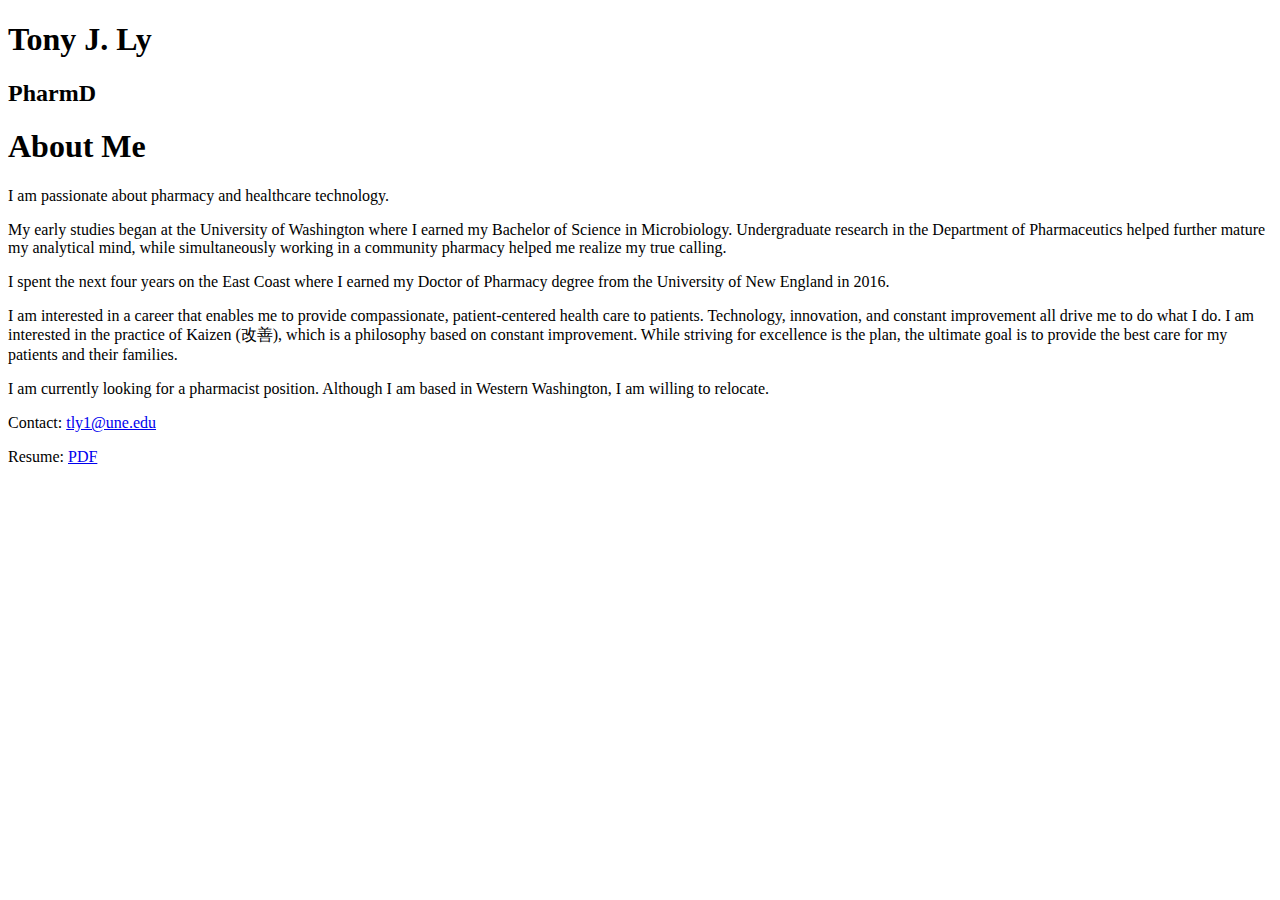
==== index.html @ 960a3b3a "removed view on github button" ====
<!DOCTYPE html>
<html>

  <head>
    <meta charset='utf-8' />
    <meta http-equiv="X-UA-Compatible" content="chrome=1" />
    <meta name="viewport" content="width=device-width, initial-scale=1, maximum-scale=1">
    <meta name="description" content="Slate is a responsive theme for GitHub Pages" />

    <link rel="stylesheet" type="text/css" media="screen" href="stylesheets/stylesheet.css">

    <link href='https://fonts.googleapis.com/css?family=Roboto:400,400italic,700italic,700' rel='stylesheet' type='text/css'>
    <link href='https://fonts.googleapis.com/css?family=Roboto+Condensed:300,300italic,700,700italic' rel='stylesheet' type='text/css'>

    <title>Tony J. Ly, PharmD</title>
  </head>

  <body>

    <!-- HEADER -->
    <div id="header_wrap" class="outer">
        <header class="inner">
          <!-- <a id="forkme_banner" href="repository_url}}">View on GitHub</a> -->

          <h1 id="project_title">Tony J. Ly</h1>
          <h2 id="project_tagline">PharmD</h2>
        </header>
    </div>

<!-- 
    <section class="outer">
        <div class="downloads inner">
          <a class="zip_download_link" href="#">Download .zip</a>
          <a class="tar_download_link" href="#">Download .tar.gz</a>
        </div>
    </section>
-->

    <!-- MAIN CONTENT -->
    <div id="main_content_wrap" class="outer">
      <section id="main_content" class="inner">

        <h1>About Me</h1>
        <p>I am passionate about pharmacy and healthcare technology.</p>
        <p>My early studies began at the University of Washington where I earned my Bachelor of Science in Microbiology. Undergraduate research in the Department of Pharmaceutics helped further mature my analytical mind, while simultaneously working in a community pharmacy helped me realize my true calling.</p>
        <p>I spent the next four years on the East Coast where I earned my Doctor of Pharmacy degree from the University of New England in 2016.</p>
        <p>I am interested in a career that enables me to provide compassionate, patient-centered health care to patients. Technology, innovation, and constant improvement all drive me to do what I do. I am interested in the practice of Kaizen (改善), which is a philosophy based on constant improvement. While striving for excellence is the plan, the ultimate goal is to provide the best care for my patients and their families.</p>
        <p>I am currently looking for a pharmacist position. Although I am based in Western Washington, I am willing to relocate.</p>

<!--         
        <h2>Headline 2</h2>
        <h3>Headline 3</h3>
        <h4>Headline 4</h4>
        <h5>Headline 5</h5>
        <h6>Headline 6</h6>
-->

<!-- 
        <p>Roses are <em>emphasized</em></br>
        Violets are <strong>strong</strong></p>

        <h3>We all like making lists</h3>

        <ul>
          <li>Red Apples</li>
          <li>Purple Grapes</li>
          <li>Green Kiwifruits</li>
        </ul>

        <p>Let's get crazy:</p>

        <ol>
          <li>
            <p>This is a list item with two paragraphs. Lorem ipsum dolor
            sit amet, consectetuer adipiscing elit. Aliquam hendrerit
            mi posuere lectus.</p>

            <p>Vestibulum enim wisi, viverra nec, fringilla in, laoreet
            vitae, risus. Donec sit amet nisl. Aliquam semper ipsum
            sit amet velit.</p>
          </li>
          <li><p>Suspendisse id sem consectetuer libero luctus adipiscing.</p></li>
        </ol>

        <p>What about some code <strong>in</strong> a list? That's insane, right?</p>

        <ol>
          <li>
            <p>In Ruby you can map like this:</p>
              <code>['a', 'b'].map { |x| x.uppercase }</code>
          </li>
          <li>
            <p>In Rails, you can do a shortcut:</p>
              <code>['a', 'b'].map(&amp;:uppercase)</code>
          </li>
        </ol>

        <p>Some people seem to like definition lists</p>

        <dl>
        <dt>Lower cost</dt>
          <dd>The new version of this product costs significantly less than the previous one!</dd>
          <dt>Easier to use</dt>
          <dd>We've changed the product so that it's much easier to use!</dd>
        </dl>

        <h3>I am a robot</h3>

        <p>Maybe you want to print <code>robot</code> to the console 1000 times. Why not?</p>
<pre>
def robot_invasion
puts("robot " * 1000)
end
</pre>

<p>How about we throw some angle braces and ampersands in there?</p>

<pre><code>&lt;div class="footer"&gt;
&amp;copy; 2013 Zorg Industries
&lt;/div&gt;
</code></pre>

        <h3>If you need to blame someone, the best way to do so is by quoting them:</h3>

        <blockquote>
        <p>I, at any rate, am convinced that He does not throw dice.</p>
        </blockquote>

        <p>Or perhaps someone a little less eloquent:</p>

        <blockquote>
        <p>I wish you'd have given me this written question ahead of time so I
        could plan for it... I'm sure something will pop into my head here in
        the midst of this press conference, with all the pressure of trying to
        come up with answer, but it hadn't yet...</p>

        <p>I don't want to sound like
        I have made no mistakes. I'm confident I have. I just haven't - you
        just put me under the spot here, and maybe I'm not as quick on my feet
        as I should be in coming up with one.</p>
        </blockquote>

        <h2>An octocat appears!</h2>
        <img alt="an octocat!" src="http://octodex.github.com/images/octocat-de-los-muertos.jpg" />
        <p>My favorite octocat, illustrated by <a href="https://github.com/cameronmcefee">@cameronmceffee</a>.</p>

        <h2>Table for two</h2>

        <table>
        <tr>
          <th>ID</th>
          <th>Name</th>
          <th>Rank</th>
        </tr>
        <tr>
          <td>1</td>
          <td>Tom Preston-Werner</td>
          <td>Awesome</td>
        </tr>
        <tr>
          <td>2</td>
          <td>Albert Einstein</td>
          <td>Nearly as awesome</td>
        </tr>
        </table> 
-->

      </section>
    </div>

    <!-- FOOTER  -->
    <div id="footer_wrap" class="outer">
      <footer class="inner">
        <p>Contact:  <a href="mailto:tly1@une.edu">tly1@une.edu</a></p>
        <p>Resume:  <a href="./files/tonyjly-resume.pdf">PDF</a></p>
      </footer>
    </div>

  </body>

<!-- 
  Slate theme maintained by Jason Costello (https://github.com/jasoncostello)
  Published with GitHub Pages
 -->

</html>
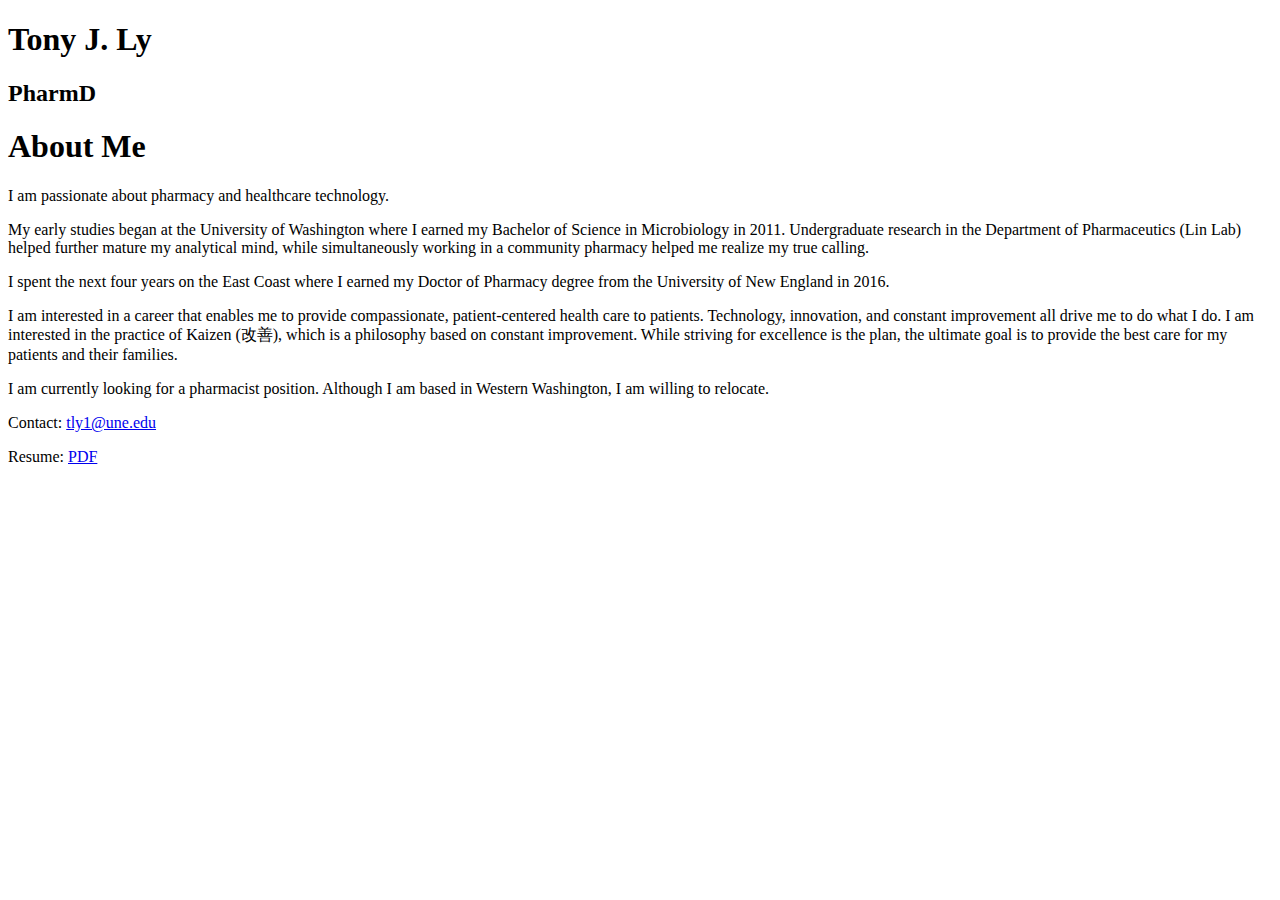
==== commit 820db8c0: "updated index" ====
--- a/index.html
+++ b/index.html
@@ -42,7 +42,7 @@
 
         <h1>About Me</h1>
         <p>I am passionate about pharmacy and healthcare technology.</p>
-        <p>My early studies began at the University of Washington where I earned my Bachelor of Science in Microbiology. Undergraduate research in the Department of Pharmaceutics helped further mature my analytical mind, while simultaneously working in a community pharmacy helped me realize my true calling.</p>
+        <p>My early studies began at the University of Washington where I earned my Bachelor of Science in Microbiology in 2011. Undergraduate research in the Department of Pharmaceutics (Lin Lab) helped further mature my analytical mind, while simultaneously working in a community pharmacy helped me realize my true calling.</p>
         <p>I spent the next four years on the East Coast where I earned my Doctor of Pharmacy degree from the University of New England in 2016.</p>
         <p>I am interested in a career that enables me to provide compassionate, patient-centered health care to patients. Technology, innovation, and constant improvement all drive me to do what I do. I am interested in the practice of Kaizen (改善), which is a philosophy based on constant improvement. While striving for excellence is the plan, the ultimate goal is to provide the best care for my patients and their families.</p>
         <p>I am currently looking for a pharmacist position. Although I am based in Western Washington, I am willing to relocate.</p>
@@ -171,8 +171,8 @@
     <!-- FOOTER  -->
     <div id="footer_wrap" class="outer">
       <footer class="inner">
-        <p>Contact:  <a href="mailto:tly1@une.edu">tly1@une.edu</a></p>
-        <p>Resume:  <a href="./files/tonyjly-resume.pdf">PDF</a></p>
+        <p>Contact: <a href="mailto:tly1@une.edu">tly1@une.edu</a></p>
+        <p>Resume: <a href="./files/tonyjly-resume.pdf">PDF</a></p>
       </footer>
     </div>
 
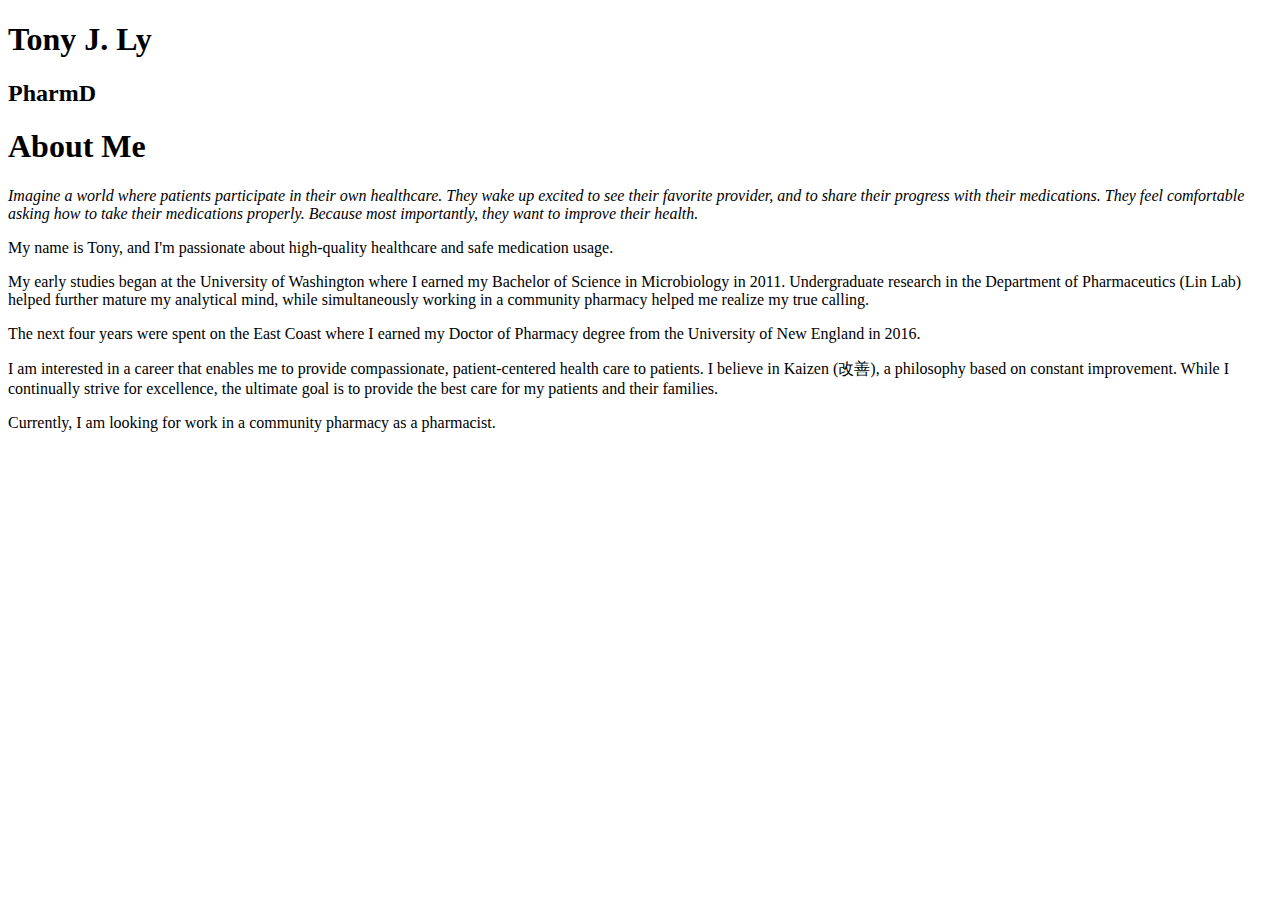
==== commit 0cf28e2e: "revamped about me" ====
--- a/index.html
+++ b/index.html
@@ -8,6 +8,7 @@
     <meta name="description" content="Slate is a responsive theme for GitHub Pages" />
 
     <link rel="stylesheet" type="text/css" media="screen" href="stylesheets/stylesheet.css">
+    <link rel="stylesheet" href="./font-awesome/css/font-awesome.min.css">
 
     <link href='https://fonts.googleapis.com/css?family=Roboto:400,400italic,700italic,700' rel='stylesheet' type='text/css'>
     <link href='https://fonts.googleapis.com/css?family=Roboto+Condensed:300,300italic,700,700italic' rel='stylesheet' type='text/css'>
@@ -27,33 +28,19 @@
         </header>
     </div>
 
-<!-- 
-    <section class="outer">
-        <div class="downloads inner">
-          <a class="zip_download_link" href="#">Download .zip</a>
-          <a class="tar_download_link" href="#">Download .tar.gz</a>
-        </div>
-    </section>
--->
-
     <!-- MAIN CONTENT -->
     <div id="main_content_wrap" class="outer">
       <section id="main_content" class="inner">
 
         <h1>About Me</h1>
-        <p>I am passionate about pharmacy and healthcare technology.</p>
+        <p><i>Imagine a world where patients participate in their own healthcare. They wake up excited to see their favorite provider, and to share their progress with their medications. They feel comfortable asking how to take their medications properly. Because most importantly, they want to improve their health.</i></p>
+        <p>My name is Tony, and I'm passionate about high-quality healthcare and safe medication usage.</p>
         <p>My early studies began at the University of Washington where I earned my Bachelor of Science in Microbiology in 2011. Undergraduate research in the Department of Pharmaceutics (Lin Lab) helped further mature my analytical mind, while simultaneously working in a community pharmacy helped me realize my true calling.</p>
-        <p>I spent the next four years on the East Coast where I earned my Doctor of Pharmacy degree from the University of New England in 2016.</p>
-        <p>I am interested in a career that enables me to provide compassionate, patient-centered health care to patients. Technology, innovation, and constant improvement all drive me to do what I do. I am interested in the practice of Kaizen (改善), which is a philosophy based on constant improvement. While striving for excellence is the plan, the ultimate goal is to provide the best care for my patients and their families.</p>
-        <p>I am currently looking for a pharmacist position. Although I am based in Western Washington, I am willing to relocate.</p>
+        <p>The next four years were spent on the East Coast where I earned my Doctor of Pharmacy degree from the University of New England in 2016.</p>
+        <p>I am interested in a career that enables me to provide compassionate, patient-centered health care to patients. I believe in Kaizen (改善), a philosophy based on constant improvement. While I continually strive for excellence, the ultimate goal is to provide the best care for my patients and their families.</p>
+        <p>Currently, I am looking for work in a community pharmacy as a pharmacist.</p>
 
-<!--         
-        <h2>Headline 2</h2>
-        <h3>Headline 3</h3>
-        <h4>Headline 4</h4>
-        <h5>Headline 5</h5>
-        <h6>Headline 6</h6>
--->
+<!--  <h2>Headline 2</h2><h3>Headline 3</h3><h4>Headline 4</h4><h5>Headline 5</h5><h6>Headline 6</h6> -->
 
 <!-- 
         <p>Roses are <em>emphasized</em></br>
@@ -98,7 +85,7 @@
         <p>Some people seem to like definition lists</p>
 
         <dl>
-        <dt>Lower cost</dt>
+          <dt>Lower cost</dt>
           <dd>The new version of this product costs significantly less than the previous one!</dd>
           <dt>Easier to use</dt>
           <dd>We've changed the product so that it's much easier to use!</dd>
@@ -170,17 +157,15 @@
 
     <!-- FOOTER  -->
     <div id="footer_wrap" class="outer">
-      <footer class="inner">
-        <p>Contact: <a href="mailto:tly1@une.edu">tly1@une.edu</a></p>
-        <p>Resume: <a href="./files/tonyjly-resume.pdf">PDF</a></p>
+      <footer class="innersocial">
+        <p><a href="mailto:tly1@une.edu"><i class="fa fa-envelope-o fa-2x" aria-hidden="true"></i></a>&nbsp;&nbsp;&nbsp;&nbsp;&nbsp;
+        <a href="./files/tonyjly-resume.pdf"><i class="fa fa-file-pdf-o fa-2x" aria-hidden="true"></i></a>&nbsp;&nbsp;&nbsp;&nbsp;&nbsp;
+        <a href="https://www.linkedin.com/in/tonyjly"><i class="fa fa-linkedin fa-2x" aria-hidden="true"></i></a></p>
       </footer>
     </div>
 
+
+
   </body>
-
-<!-- 
-  Slate theme maintained by Jason Costello (https://github.com/jasoncostello)
-  Published with GitHub Pages
- -->
-
+<!--  Slate theme maintained by Jason Costello (https://github.com/jasoncostello); Published with GitHub Pages  -->
 </html>
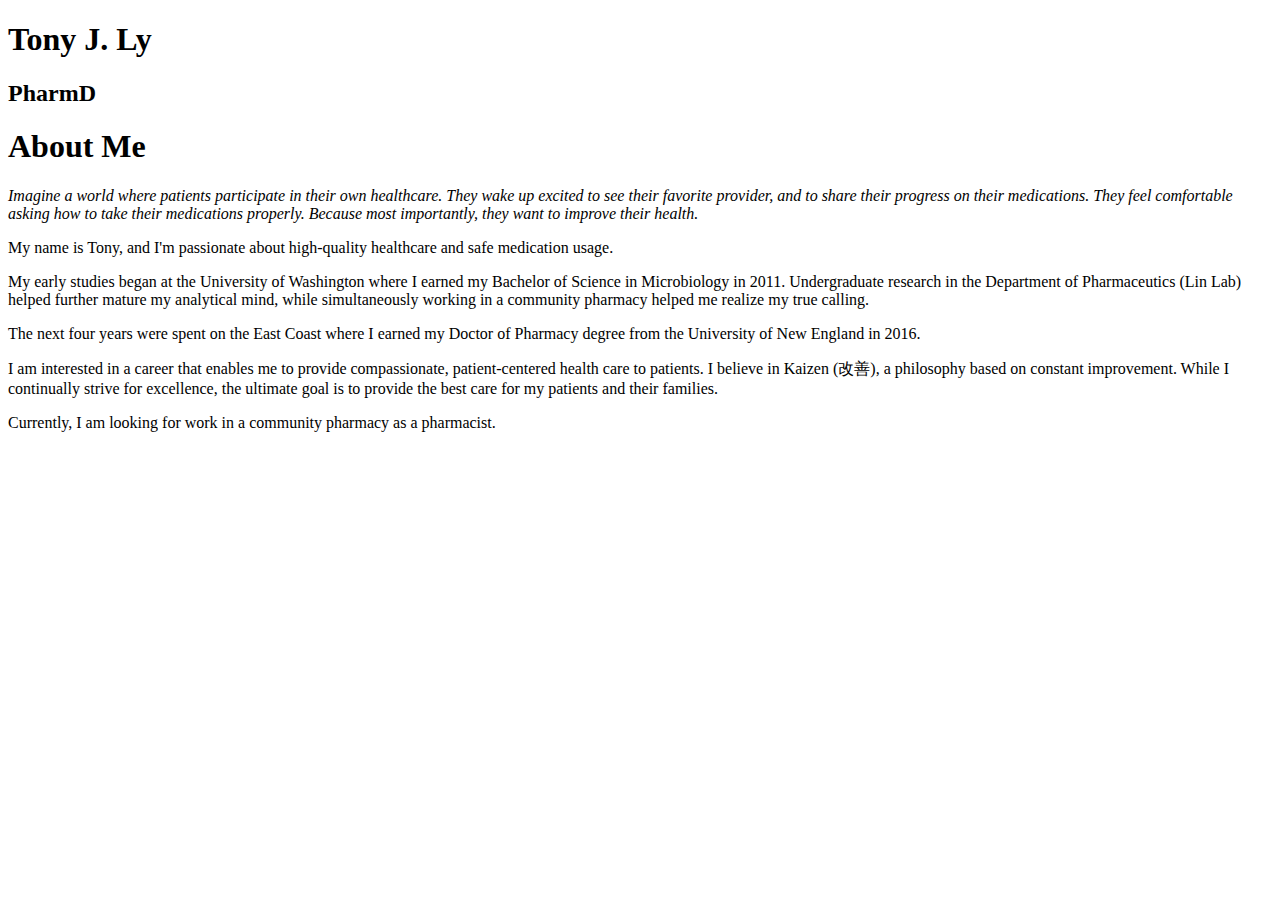
==== commit 682d077d: "minor grammar" ====
--- a/index.html
+++ b/index.html
@@ -33,7 +33,7 @@
       <section id="main_content" class="inner">
 
         <h1>About Me</h1>
-        <p><i>Imagine a world where patients participate in their own healthcare. They wake up excited to see their favorite provider, and to share their progress with their medications. They feel comfortable asking how to take their medications properly. Because most importantly, they want to improve their health.</i></p>
+        <p><i>Imagine a world where patients participate in their own healthcare. They wake up excited to see their favorite provider, and to share their progress on their medications. They feel comfortable asking how to take their medications properly. Because most importantly, they want to improve their health.</i></p>
         <p>My name is Tony, and I'm passionate about high-quality healthcare and safe medication usage.</p>
         <p>My early studies began at the University of Washington where I earned my Bachelor of Science in Microbiology in 2011. Undergraduate research in the Department of Pharmaceutics (Lin Lab) helped further mature my analytical mind, while simultaneously working in a community pharmacy helped me realize my true calling.</p>
         <p>The next four years were spent on the East Coast where I earned my Doctor of Pharmacy degree from the University of New England in 2016.</p>
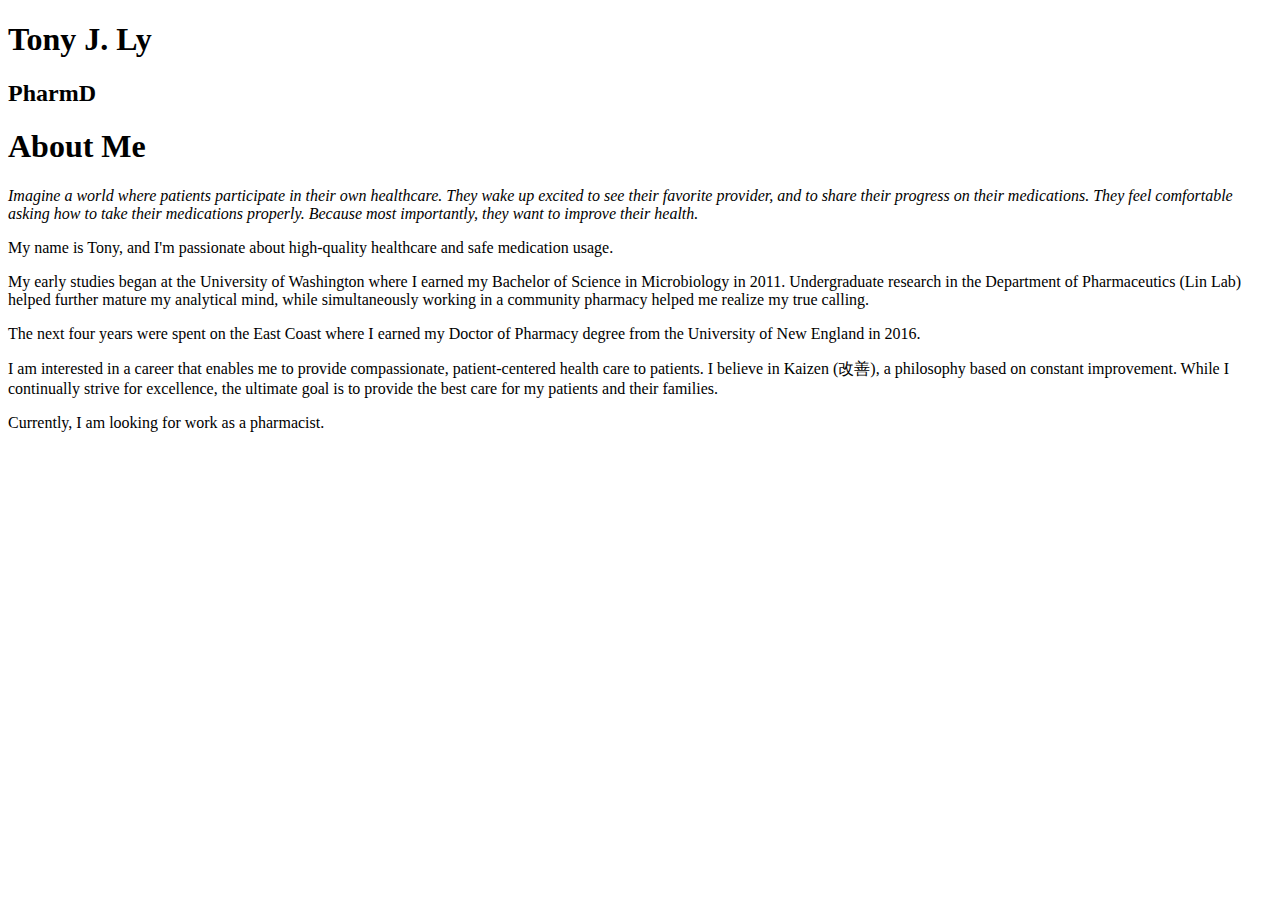
==== commit fa9aa77c: "update index.html" ====
--- a/index.html
+++ b/index.html
@@ -38,7 +38,7 @@
         <p>My early studies began at the University of Washington where I earned my Bachelor of Science in Microbiology in 2011. Undergraduate research in the Department of Pharmaceutics (Lin Lab) helped further mature my analytical mind, while simultaneously working in a community pharmacy helped me realize my true calling.</p>
         <p>The next four years were spent on the East Coast where I earned my Doctor of Pharmacy degree from the University of New England in 2016.</p>
         <p>I am interested in a career that enables me to provide compassionate, patient-centered health care to patients. I believe in Kaizen (改善), a philosophy based on constant improvement. While I continually strive for excellence, the ultimate goal is to provide the best care for my patients and their families.</p>
-        <p>Currently, I am looking for work in a community pharmacy as a pharmacist.</p>
+        <p>Currently, I am looking for work as a pharmacist.</p>
 
 <!--  <h2>Headline 2</h2><h3>Headline 3</h3><h4>Headline 4</h4><h5>Headline 5</h5><h6>Headline 6</h6> -->
 
@@ -158,9 +158,17 @@
     <!-- FOOTER  -->
     <div id="footer_wrap" class="outer">
       <footer class="innersocial">
-        <p><a href="mailto:tly1@une.edu"><i class="fa fa-envelope-o fa-2x" aria-hidden="true"></i></a>&nbsp;&nbsp;&nbsp;&nbsp;&nbsp;
+        <p><a href="mailto:tonyjly@gmail.com"><i class="fa fa-envelope-o fa-2x" aria-hidden="true"></i></a>&nbsp;&nbsp;&nbsp;&nbsp;&nbsp;
         <a href="./files/tonyjly-resume.pdf"><i class="fa fa-file-pdf-o fa-2x" aria-hidden="true"></i></a>&nbsp;&nbsp;&nbsp;&nbsp;&nbsp;
         <a href="https://www.linkedin.com/in/tonyjly"><i class="fa fa-linkedin fa-2x" aria-hidden="true"></i></a></p>
+        <script>
+              (function(i,s,o,g,r,a,m){i['GoogleAnalyticsObject']=r;i[r]=i[r]||function(){
+              (i[r].q=i[r].q||[]).push(arguments)},i[r].l=1*new Date();a=s.createElement(o),
+              m=s.getElementsByTagName(o)[0];a.async=1;a.src=g;m.parentNode.insertBefore(a,m)
+              })(window,document,'script','//www.google-analytics.com/analytics.js','ga');
+              ga('create', 'UA-71806252-1', 'auto');
+              ga('send', 'pageview');
+        </script>
       </footer>
     </div>
 
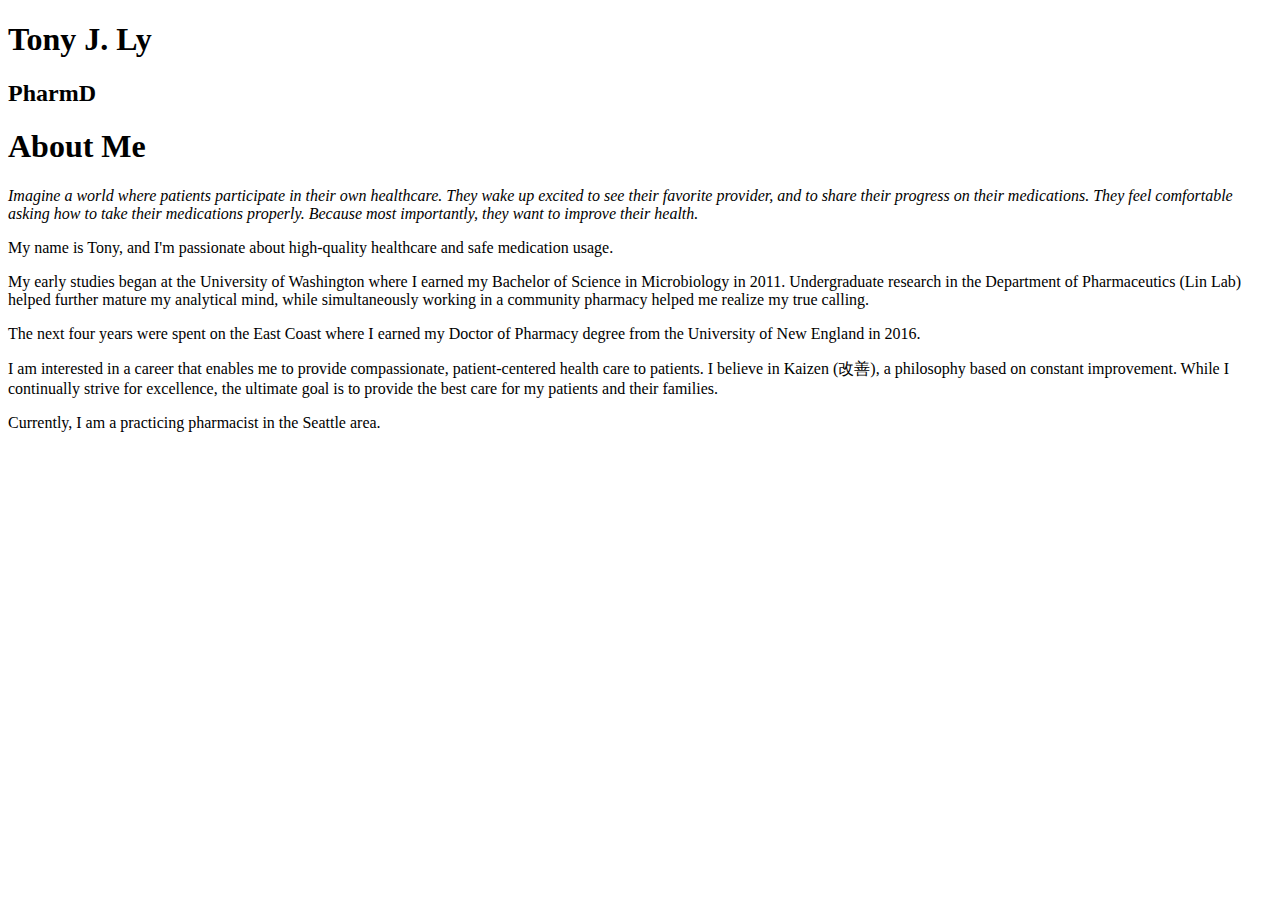
==== commit acd2b2b9: "Update index.html" ====
--- a/index.html
+++ b/index.html
@@ -38,7 +38,7 @@
         <p>My early studies began at the University of Washington where I earned my Bachelor of Science in Microbiology in 2011. Undergraduate research in the Department of Pharmaceutics (Lin Lab) helped further mature my analytical mind, while simultaneously working in a community pharmacy helped me realize my true calling.</p>
         <p>The next four years were spent on the East Coast where I earned my Doctor of Pharmacy degree from the University of New England in 2016.</p>
         <p>I am interested in a career that enables me to provide compassionate, patient-centered health care to patients. I believe in Kaizen (改善), a philosophy based on constant improvement. While I continually strive for excellence, the ultimate goal is to provide the best care for my patients and their families.</p>
-        <p>Currently, I am looking for work as a pharmacist.</p>
+        <p>Currently, I am a practicing pharmacist in the Seattle area.</p>
 
 <!--  <h2>Headline 2</h2><h3>Headline 3</h3><h4>Headline 4</h4><h5>Headline 5</h5><h6>Headline 6</h6> -->
 
